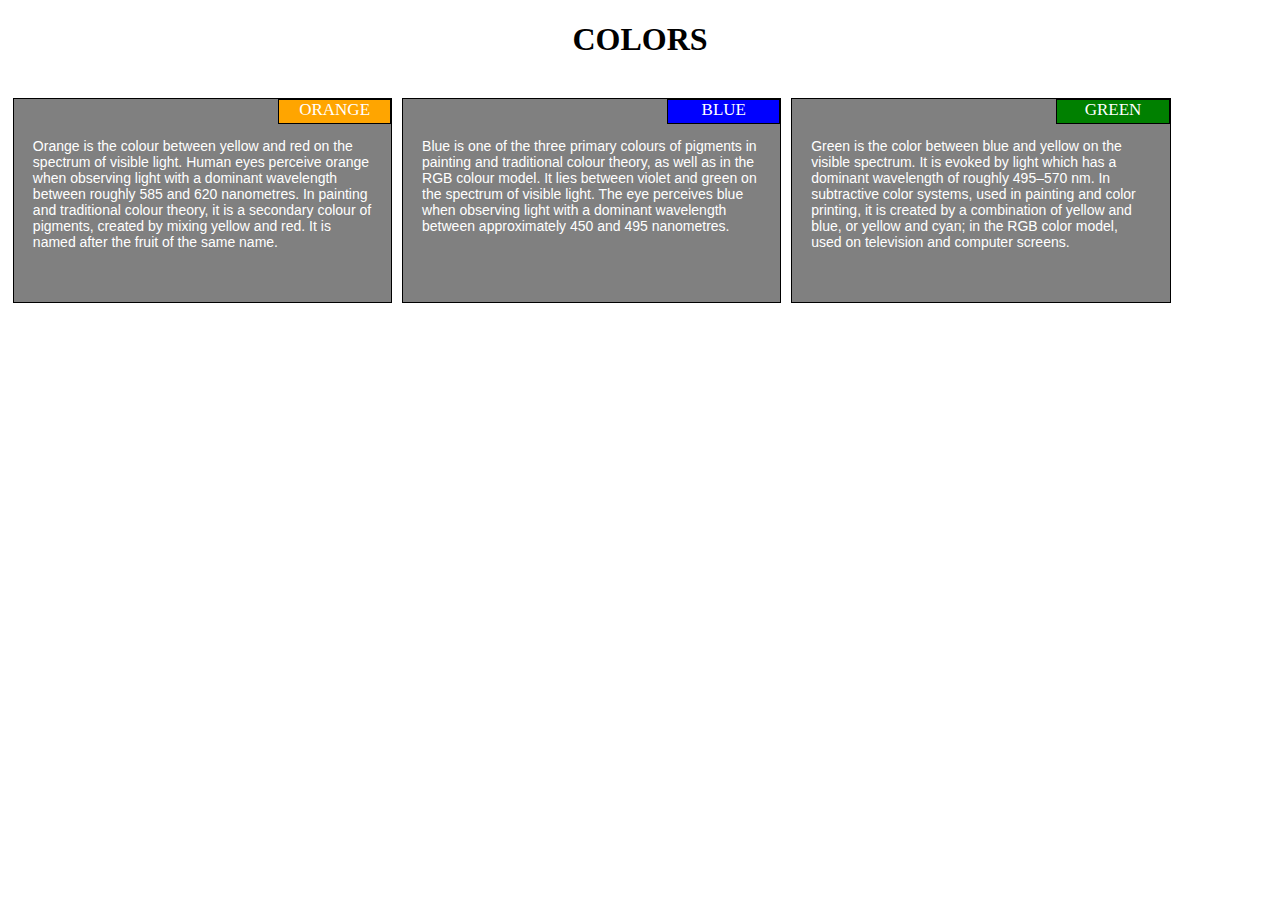
==== module2-solution/index.html @ 531679c3 "assignment module2" ====
<!DOCTYPE html>
<html>
<head>
<meta charset="utf-8">
<meta name="viewport" content="width=device-width, initial-scale=1">
<title>module2-solution</title>
<link rel="stylesheet" type="text/css" href="module2-solution.css">
</head>
<body>
<h1>COLORS</h1>
<div class="row">
  <div class="col-lg-4 col-md-6 col-sm-12" ><header id="header1">ORANGE</header><p>Orange is the colour between yellow and red on the spectrum of visible light. Human eyes perceive orange when observing light with a dominant wavelength between roughly 585 and 620 nanometres. In painting and traditional colour theory, it is a secondary colour of pigments, created by mixing yellow and red. It is named after the fruit of the same name.</p></div>
  <div class="col-lg-4 col-md-6 col-sm-12"><header id="header2" >BLUE</header><p>Blue is one of the three primary colours of pigments in painting and traditional colour theory, as well as in the RGB colour model. It lies between violet and green on the spectrum of visible light. The eye perceives blue when observing light with a dominant wavelength between approximately 450 and 495 nanometres.</p></div>
  <div class="col-lg-4 col-md-12 col-sm-12"><header id="header3">GREEN</header><p>Green is the color between blue and yellow on the visible spectrum. It is evoked by light which has a dominant wavelength of roughly 495–570 nm. In subtractive color systems, used in painting and color printing, it is created by a combination of yellow and blue, or yellow and cyan; in the RGB color model, used on television and computer screens.</p></div>  
</div>
</body>
</html>
---- module2-solution/module2-solution.css ----
/********** Base styles **********/
* {
  box-sizing: border-box;
}
h1 {
  margin-bottom: 35px;
  text-align:center;
}

#header1 {
  background-color:orange;
  border: 1px solid black;
  width: 30%;
  height:25px;
  font-size:17px;
  color:white;
  text-align:center;
  position:relative;
  top:0%;
  left:70%;
}
#header2 {
  background-color:blue;
   border: 1px solid black;
  width: 30%;
  height:25px;
  font-size:17px;
  color:white;
  text-align:center;
  position:relative;
  top:0%;
  left:70%;
}
#header3 {
  background-color:green;
   border: 1px solid black;
  width: 30%;
  height:25px;
  font-size:17px;
  color:white;
  text-align:center;
  position:relative;
  top:0%;
  left:70%;
}
p {
  width: 90%;
  height: 150px;
  margin-right: auto;
  margin-left: auto;
  font-size:14px;
  font-family: Helvetica;
  color: white;
}

/* Simple Responsive Framework. */
.row {
  width: 100%;
  
}

/********** destop **********/
@media (min-width: 992px) {
  .col-lg-4 {
    background-color:gray;
    float: left;
    border: 1px  solid black;
    margin:5px;
  }
  .col-lg-4 {
    width: 30%;
  }
  
}

/**********  tablet **********/

  @media (min-width: 768px) and (max-width: 991px) {
  .col-md-6,.col-md-12 {
    background-color:gray;
    float: left;
    border: 1px solid black;
    margin:5px;
  }
  .col-md-6 {
   width:44.5%;
  }
 .col-md-12 {
    width:90%;
  }
}
/*************  mobile *************/
  @media(max-width:767px){
    .col-sm-12 {
      background-color: gray;
    float: left;
    border: 1px solid black;
    margin:5px;
 }
 .col-sm-12{
  width:90%;
  }
  }
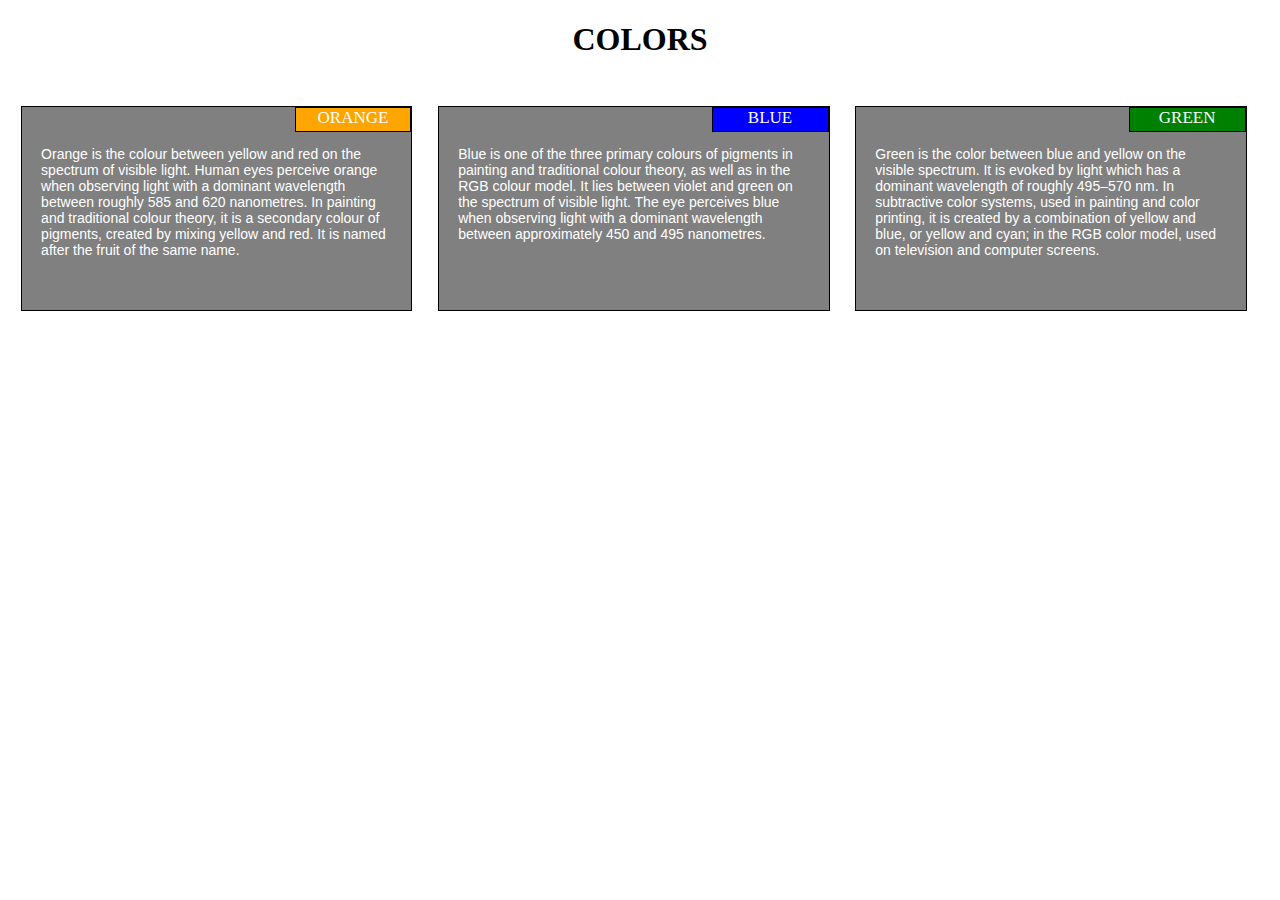
==== commit b651fff9: "modified" ====
--- a/module2-solution/index.html
+++ b/module2-solution/index.html
@@ -9,8 +9,11 @@
 <body>
 <h1>COLORS</h1>
 <div class="row">
+  
   <div class="col-lg-4 col-md-6 col-sm-12" ><header id="header1">ORANGE</header><p>Orange is the colour between yellow and red on the spectrum of visible light. Human eyes perceive orange when observing light with a dominant wavelength between roughly 585 and 620 nanometres. In painting and traditional colour theory, it is a secondary colour of pigments, created by mixing yellow and red. It is named after the fruit of the same name.</p></div>
+
   <div class="col-lg-4 col-md-6 col-sm-12"><header id="header2" >BLUE</header><p>Blue is one of the three primary colours of pigments in painting and traditional colour theory, as well as in the RGB colour model. It lies between violet and green on the spectrum of visible light. The eye perceives blue when observing light with a dominant wavelength between approximately 450 and 495 nanometres.</p></div>
+
   <div class="col-lg-4 col-md-12 col-sm-12"><header id="header3">GREEN</header><p>Green is the color between blue and yellow on the visible spectrum. It is evoked by light which has a dominant wavelength of roughly 495–570 nm. In subtractive color systems, used in painting and color printing, it is created by a combination of yellow and blue, or yellow and cyan; in the RGB color model, used on television and computer screens.</p></div>  
 </div>
 </body>
--- a/module2-solution/module2-solution.css
+++ b/module2-solution/module2-solution.css
@@ -65,10 +65,10 @@
     background-color:gray;
     float: left;
     border: 1px  solid black;
-    margin:5px;
+    margin:1%;
   }
   .col-lg-4 {
-    width: 30%;
+    width: 31%;
   }
   
 }
@@ -80,13 +80,13 @@
     background-color:gray;
     float: left;
     border: 1px solid black;
-    margin:5px;
+    margin:1%;
   }
   .col-md-6 {
-   width:44.5%;
+   width:48%;
   }
  .col-md-12 {
-    width:90%;
+    width:98%;
   }
 }
 /*************  mobile *************/
@@ -95,10 +95,10 @@
       background-color: gray;
     float: left;
     border: 1px solid black;
-    margin:5px;
+    margin:1%;
  }
  .col-sm-12{
-  width:90%;
+  width:98%;
   }
   }
   